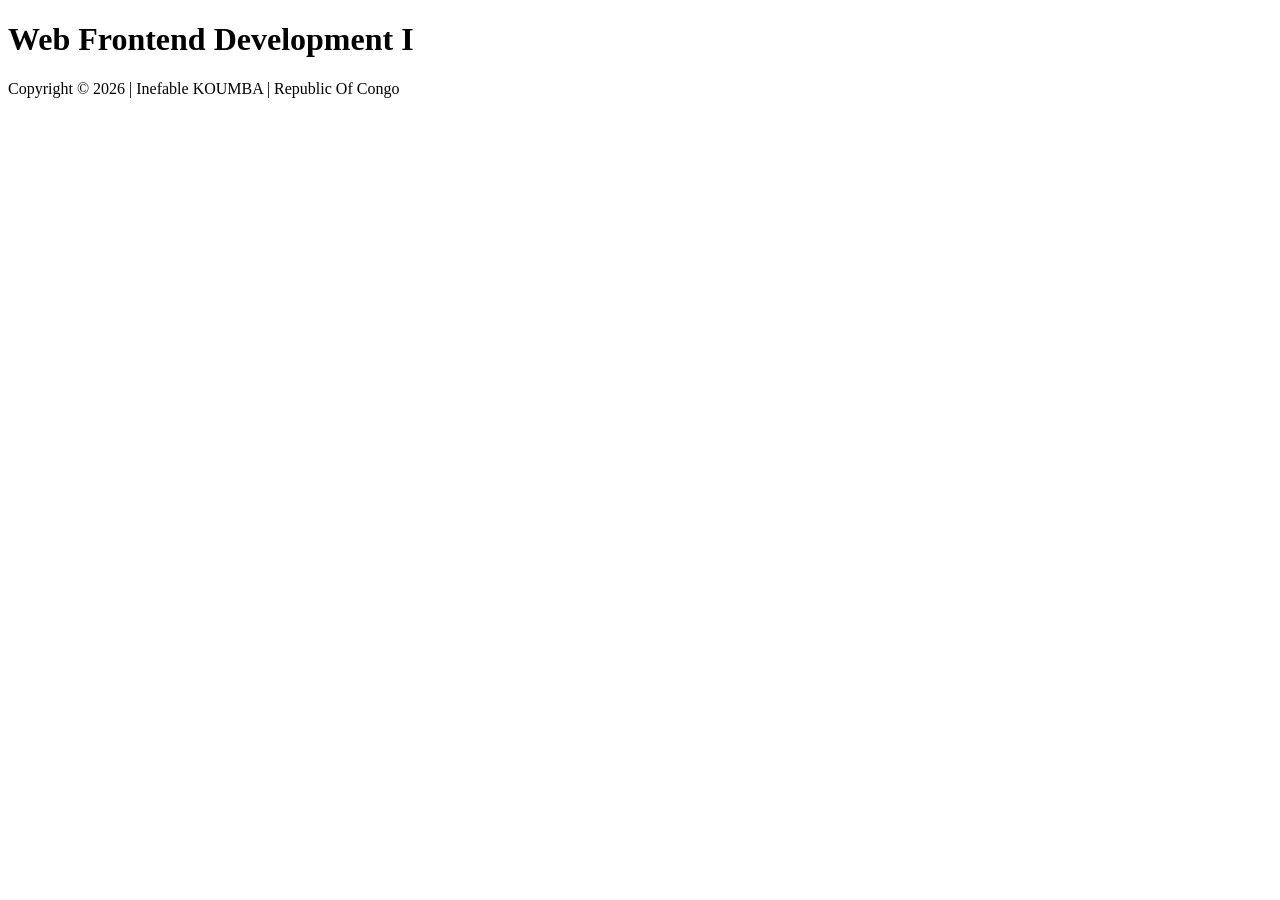
==== index.html @ c151892c "Add initial HTML structure and create CSS files for styling" ====
<!DOCTYPE html>
<html lang="en">

<head>
    <meta charset="UTF-8">
    <meta name="viewport" content="width=device-width, initial-scale=1.0">
    <meta description="Web Frontend Development I">
    <meta author="Inefable KOUMBA">
    <title>Document</title>
</head>

<body>

    <header>
        <h1>Web Frontend Development I</h1>
    </header>
    <main>

    </main>
    <footer>
        <p>Copyright &copy; 2026 | Inefable KOUMBA | Republic Of Congo</p>
    </footer>
</body>

</html>
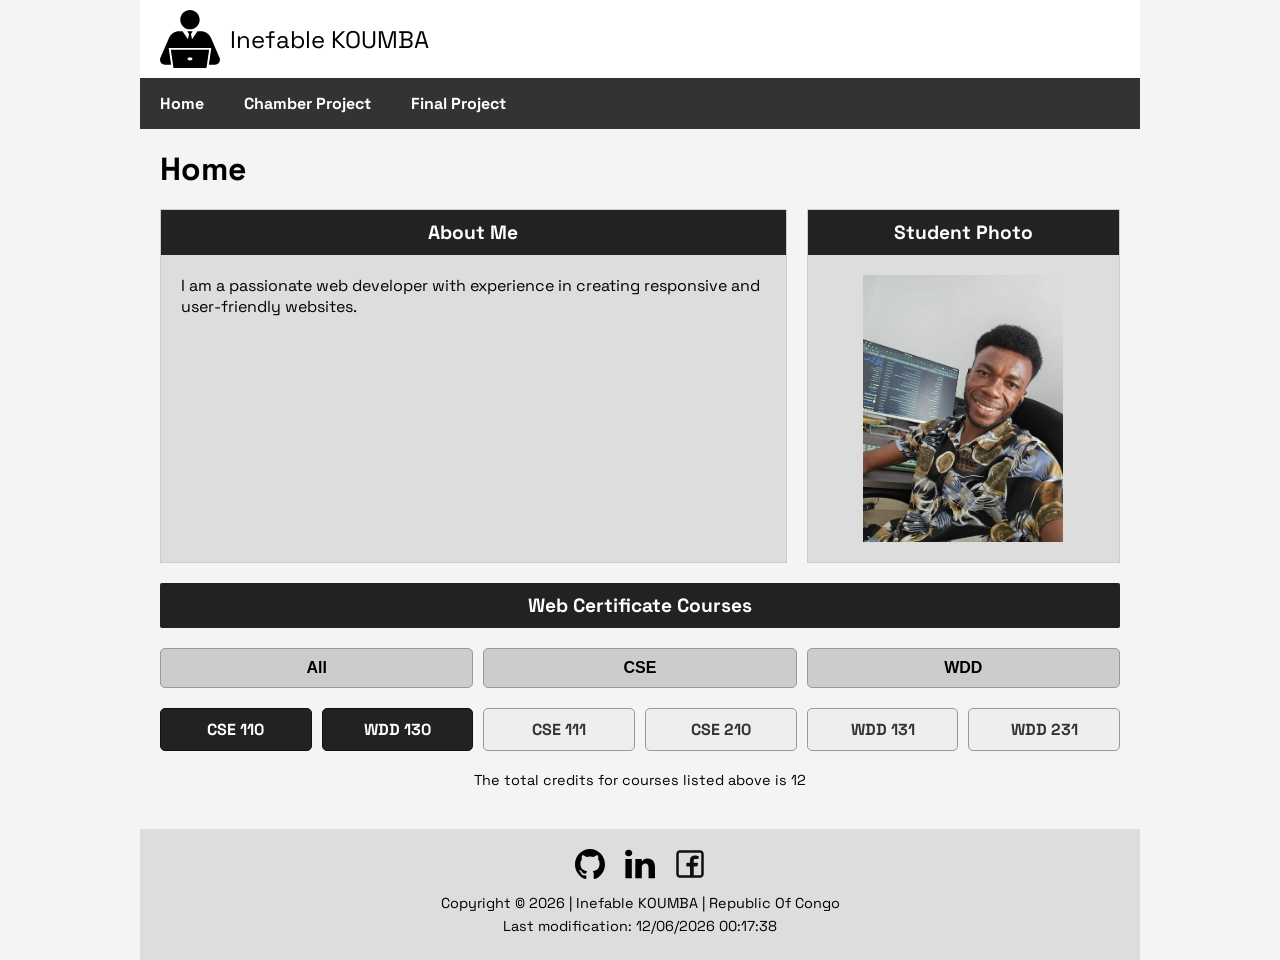
==== commit 0785323e: "feat: implement homepage structure, mobile navigation, and course curriculum display" ====
--- a/index.html
+++ b/index.html
@@ -4,22 +4,69 @@
 <head>
     <meta charset="UTF-8">
     <meta name="viewport" content="width=device-width, initial-scale=1.0">
-    <meta description="Web Frontend Development I">
-    <meta author="Inefable KOUMBA">
+    <meta name="description" content="Web Frontend Development I">
+    <meta name="author" content="Inefable KOUMBA">
     <title>Document</title>
+    <link rel="preconnect" href="https://fonts.googleapis.com">
+    <link rel="preconnect" href="https://fonts.gstatic.com" crossorigin>
+    <link href="https://fonts.googleapis.com/css2?family=Space+Grotesk:wght@400;700&display=swap" rel="stylesheet">
+    <link rel="stylesheet" href="styles/small.css">
+    <link rel="stylesheet" href="styles/large.css" media="screen and (min-width: 768px)">
 </head>
 
 <body>
 
     <header>
-        <h1>Web Frontend Development I</h1>
+        <img src="./images/logo.svg" width="60" alt="Logo">
+        <span>Inefable KOUMBA</span>
+        <button id="menu" aria-label="Menu"></button>
     </header>
+    <nav>
+        <ul>
+            <li><a href="/">Home</a></li>
+            <li><a href="#">Chamber Project</a></li>
+            <li><a href="#">Final Project</a></li>
+        </ul>
+    </nav>
     <main>
+        <h1>Home</h1>
+        <section>
+            <h2>About Me</h2>
+            <p>I am a passionate web developer with experience in creating responsive and user-friendly websites.</p>
+        </section>
+        <section>
+            <h2>Student Photo</h2>
+            <img src="./images/me.jpg" alt="Student Photo">
+        </section>
+        <section>
+            <h2>Web Certificate Courses</h2>
+            <div id="course-filters">
+                <button id="filter-all">All</button>
+                <button id="filter-cse">CSE</button>
+                <button id="filter-wdd">WDD</button>
+            </div>
+            <div id="course-list">
+            </div>
+            <span id="total-credits">The total credits for course listed above is 0</span>
 
+        </section>
     </main>
     <footer>
-        <p>Copyright &copy; 2026 | Inefable KOUMBA | Republic Of Congo</p>
+        <div>
+            <a target="_blank" href="https://github.com/InefableKoumba/wdd231">
+                <img src="./images/github.svg" alt="GitHub Logo">
+            </a>
+            <a target="_blank" href="https://www.linkedin.com/in/inefablekoumba">
+                <img src="./images/linkedin.svg" alt="LinkedIn Logo">
+            </a>
+            <a target="_blank" href="https://www.facebook.com/InefableKoumba">
+                <img src="./images/facebook.svg" alt="Facebook Logo">
+            </a>
+        </div>
+        <p>Copyright &copy; <span id="currentyear"></span> | Inefable KOUMBA | Republic Of Congo</p>
+        <p id="lastModified">Last modification: <span id="modificationDate"></span></p>
     </footer>
+    <script src="scripts/main.js"></script>
 </body>
 
 </html>
--- a/styles/small.css
+++ b/styles/small.css
@@ -0,0 +1,196 @@
+body {
+  font-family: "Space Grotesk", sans-serif;
+  margin: 0;
+  padding: 0;
+  background-color: #f4f4f4;
+}
+
+header {
+  display: flex;
+  align-items: center;
+  padding: 10px 20px;
+  background-color: #fff;
+  position: relative;
+}
+
+header img {
+  width: 60px;
+  height: auto;
+}
+
+header span {
+  font-size: 1.5rem;
+  margin-left: 10px;
+  flex-grow: 1;
+}
+
+#menu {
+  background: none;
+  border: none;
+  font-size: 2rem;
+  cursor: pointer;
+  background-color: #ccc;
+  padding: 2px 10px;
+  border-radius: 5px;
+}
+
+#menu::before {
+  content: "≡"; /* Hamburger icon */
+}
+
+#menu.open::before {
+  content: "X"; /* Close icon */
+}
+
+nav {
+  background-color: #333;
+}
+
+nav ul {
+  list-style-type: none;
+  margin: 0;
+  padding: 0;
+  display: none; /* Hidden by default on mobile */
+  flex-direction: column;
+}
+
+nav.open ul {
+  display: flex; /* Show when open class is applied */
+}
+
+nav ul li {
+  border-bottom: 1px solid #111;
+}
+
+nav ul li a {
+  display: block;
+  padding: 15px 20px;
+  color: #fff;
+  text-decoration: none;
+  font-weight: bold;
+}
+
+nav ul li a:hover {
+  background-color: #555;
+}
+
+main {
+  padding: 20px;
+}
+
+h1 {
+  margin-top: 0;
+}
+
+section {
+  background-color: #ddd;
+  border: 1px solid #ccc;
+  display: flex;
+  flex-direction: column;
+  margin-bottom: 20px;
+}
+
+section h2 {
+  background-color: #222;
+  color: white;
+  margin: 0;
+  padding: 10px;
+  text-align: center;
+  font-size: 1.2rem;
+}
+
+section p {
+  padding: 20px;
+  margin: 0;
+}
+
+section:nth-of-type(2) {
+  text-align: center;
+}
+
+section:nth-of-type(2) img {
+  width: 80%;
+  max-width: 300px;
+  height: auto;
+  background-color: #aaa;
+  margin: 20px auto;
+  display: block;
+}
+
+section:nth-of-type(3) {
+  background-color: transparent;
+  border: none;
+}
+section:nth-of-type(3) h2 {
+  border-radius: 2px;
+}
+
+section:nth-of-type(3) > #course-filters {
+  display: flex;
+  justify-content: space-between;
+  gap: 10px;
+  margin: 20px 0;
+}
+
+section:nth-of-type(3) > #course-filters button {
+  flex: 1;
+  padding: 10px;
+  border: 1px solid #999;
+  background-color: #ccc;
+  cursor: pointer;
+  border-radius: 5px;
+  font-weight: bold;
+  font-size: 1rem;
+}
+
+section:nth-of-type(3) > #course-list {
+  display: flex;
+  flex-direction: column;
+  gap: 10px;
+  margin-bottom: 20px;
+}
+
+.course-card {
+  padding: 10px;
+  border: 1px solid #999;
+  background-color: #eee;
+  text-align: center;
+  border-radius: 5px;
+  font-weight: bold;
+  color: #333;
+}
+
+.course-card.completed {
+  background-color: #222;
+  color: #fff;
+  border-color: #111;
+}
+
+section:nth-of-type(3) > span {
+  display: block;
+  text-align: center;
+  font-size: 0.9rem;
+}
+
+footer {
+  text-align: center;
+  padding: 20px;
+  background-color: #ddd;
+}
+
+footer > div {
+  display: flex;
+  justify-content: center;
+  gap: 20px;
+  margin-bottom: 10px;
+}
+
+footer > div img {
+  width: 30px;
+  height: 30px;
+}
+
+footer p {
+  margin: 5px 0;
+  font-size: 0.9rem;
+}
--- a/styles/large.css
+++ b/styles/large.css
@@ -0,0 +1,60 @@
+body {
+  max-width: 1000px;
+  margin: 0 auto;
+}
+
+#menu {
+  display: none;
+}
+
+nav ul {
+  display: flex;
+  flex-direction: row;
+}
+
+nav ul li {
+  border-bottom: none;
+}
+
+main {
+  display: grid;
+  grid-template-columns: 2fr 1fr;
+  gap: 20px;
+}
+
+h1 {
+  grid-column: 1 / -1;
+  margin-bottom: 0;
+}
+
+section {
+  margin-bottom: 0;
+}
+
+section:nth-of-type(1) {
+  grid-column: 1;
+}
+
+section:nth-of-type(2) {
+  grid-column: 2;
+}
+
+section:nth-of-type(2) img {
+  width: 80%;
+  max-width: 200px;
+}
+
+section:nth-of-type(3) {
+  grid-column: 1 / -1;
+  padding-bottom: 20px;
+}
+
+section:nth-of-type(3) > #course-list {
+  flex-direction: row;
+  flex-wrap: wrap;
+  justify-content: center;
+}
+#course-list .course-card {
+  flex: 1;
+  min-width: 120px;
+}
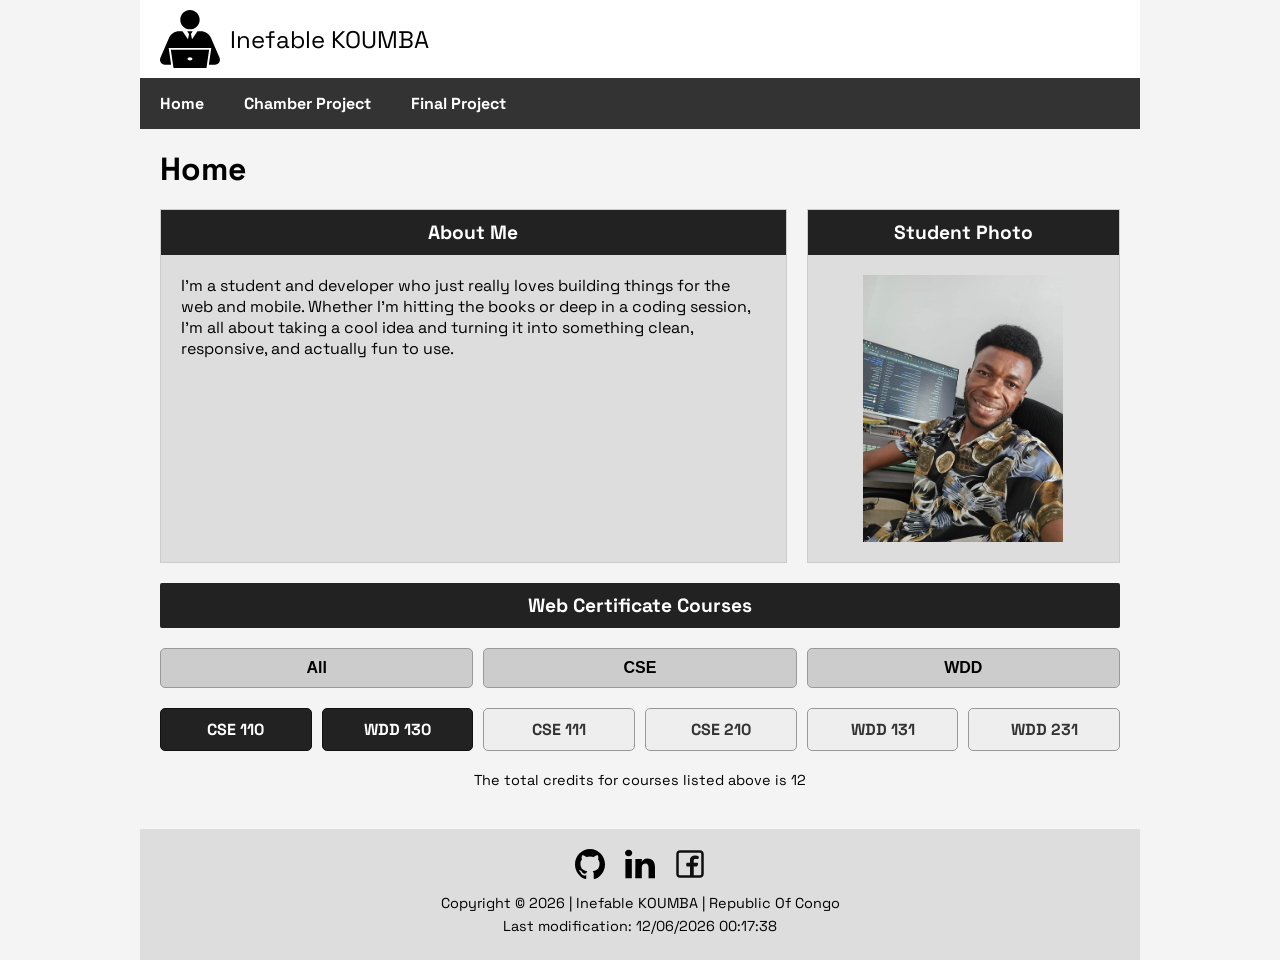
==== commit 9ccddad5: "style: reformat meta description and update about me section content" ====
--- a/index.html
+++ b/index.html
@@ -4,14 +4,16 @@
 <head>
     <meta charset="UTF-8">
     <meta name="viewport" content="width=device-width, initial-scale=1.0">
-    <meta name="description" content="Web Frontend Development I">
+    <meta name="description"
+        content="WDD 231 Web Frontend Development I course portfolio by Inefable KOUMBA. Showcases responsive web design and JavaScript projects.">
     <meta name="author" content="Inefable KOUMBA">
-    <title>Document</title>
+    <title>Web Frontend Development I</title>
     <link rel="preconnect" href="https://fonts.googleapis.com">
     <link rel="preconnect" href="https://fonts.gstatic.com" crossorigin>
     <link href="https://fonts.googleapis.com/css2?family=Space+Grotesk:wght@400;700&display=swap" rel="stylesheet">
     <link rel="stylesheet" href="styles/small.css">
     <link rel="stylesheet" href="styles/large.css" media="screen and (min-width: 768px)">
+    <script src="scripts/main.js" defer></script>
 </head>
 
 <body>
@@ -32,11 +34,13 @@
         <h1>Home</h1>
         <section>
             <h2>About Me</h2>
-            <p>I am a passionate web developer with experience in creating responsive and user-friendly websites.</p>
+            <p>I'm a student and developer who just really loves building things for the web and mobile. Whether I'm
+                hitting the books or deep in a coding session, I'm all about taking a cool idea and turning it into
+                something clean, responsive, and actually fun to use.</p>
         </section>
         <section>
             <h2>Student Photo</h2>
-            <img src="./images/me.jpg" alt="Student Photo">
+            <img src="./images/inefable-picture.jpg" alt="Photo Of Inefable KOUMBA">
         </section>
         <section>
             <h2>Web Certificate Courses</h2>
@@ -66,7 +70,7 @@
         <p>Copyright &copy; <span id="currentyear"></span> | Inefable KOUMBA | Republic Of Congo</p>
         <p id="lastModified">Last modification: <span id="modificationDate"></span></p>
     </footer>
-    <script src="scripts/main.js"></script>
+
 </body>
 
 </html>
--- a/styles/large.css
+++ b/styles/large.css
@@ -1,60 +1,63 @@
-body {
-  max-width: 1000px;
-  margin: 0 auto;
+@media (min-width: 768px) {
+  body {
+    max-width: 1000px;
+    margin: 0 auto;
+  }
+
+  #menu {
+    display: none;
+  }
+
+  nav ul {
+    display: flex;
+    flex-direction: row;
+  }
+
+  nav ul li {
+    border-bottom: none;
+  }
+
+  main {
+    display: grid;
+    grid-template-columns: 2fr 1fr;
+    gap: 20px;
+  }
+
+  h1 {
+    grid-column: 1 / -1;
+    margin-bottom: 0;
+  }
+
+  section {
+    margin-bottom: 0;
+  }
+
+  section:nth-of-type(1) {
+    grid-column: 1;
+  }
+
+  section:nth-of-type(2) {
+    grid-column: 2;
+  }
+
+  section:nth-of-type(2) img {
+    width: 80%;
+    max-width: 200px;
+  }
+
+  section:nth-of-type(3) {
+    grid-column: 1 / -1;
+    padding-bottom: 20px;
+  }
+
+  section:nth-of-type(3) > #course-list {
+    flex-direction: row;
+    flex-wrap: wrap;
+    justify-content: center;
+  }
+
+  #course-list .course-card {
+    flex: 1;
+    min-width: 120px;
+  }
 }
-
-#menu {
-  display: none;
-}
-
-nav ul {
-  display: flex;
-  flex-direction: row;
-}
-
-nav ul li {
-  border-bottom: none;
-}
-
-main {
-  display: grid;
-  grid-template-columns: 2fr 1fr;
-  gap: 20px;
-}
-
-h1 {
-  grid-column: 1 / -1;
-  margin-bottom: 0;
-}
-
-section {
-  margin-bottom: 0;
-}
-
-section:nth-of-type(1) {
-  grid-column: 1;
-}
-
-section:nth-of-type(2) {
-  grid-column: 2;
-}
-
-section:nth-of-type(2) img {
-  width: 80%;
-  max-width: 200px;
-}
-
-section:nth-of-type(3) {
-  grid-column: 1 / -1;
-  padding-bottom: 20px;
-}
-
-section:nth-of-type(3) > #course-list {
-  flex-direction: row;
-  flex-wrap: wrap;
-  justify-content: center;
-}
-#course-list .course-card {
-  flex: 1;
-  min-width: 120px;
-}
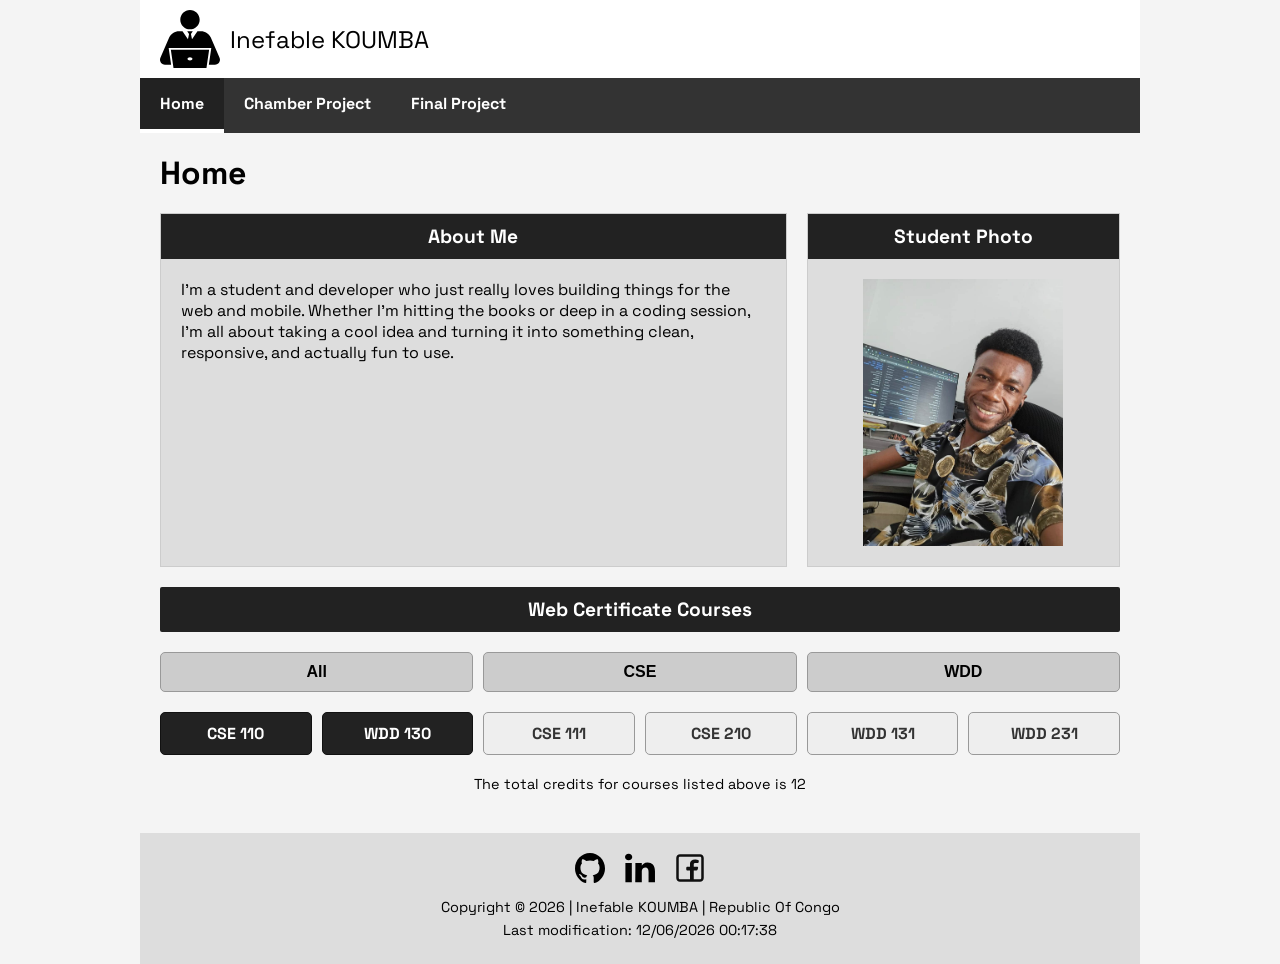
==== commit a18d8eaa: "refactor: clean up code comments, standardize navigation active states, and update styling responsiv" ====
--- a/index.html
+++ b/index.html
@@ -13,7 +13,9 @@
     <link href="https://fonts.googleapis.com/css2?family=Space+Grotesk:wght@400;700&display=swap" rel="stylesheet">
     <link rel="stylesheet" href="styles/small.css">
     <link rel="stylesheet" href="styles/large.css" media="screen and (min-width: 768px)">
-    <script src="scripts/main.js" defer></script>
+    <script src="scripts/date.js" defer></script>
+    <script src="scripts/navigation.js" defer></script>
+    <script src="scripts/course.js" defer></script>
 </head>
 
 <body>
@@ -25,8 +27,8 @@
     </header>
     <nav>
         <ul>
-            <li><a href="/">Home</a></li>
-            <li><a href="#">Chamber Project</a></li>
+            <li><a href="/" class="active">Home</a></li>
+            <li><a href="/chamber/directory.html">Chamber Project</a></li>
             <li><a href="#">Final Project</a></li>
         </ul>
     </nav>
--- a/styles/small.css
+++ b/styles/small.css
@@ -35,11 +35,11 @@
 }
 
 #menu::before {
-  content: "≡"; /* Hamburger icon */
+  content: "≡";
 }
 
 #menu.open::before {
-  content: "X"; /* Close icon */
+  content: "X";
 }
 
 nav {
@@ -50,12 +50,12 @@
   list-style-type: none;
   margin: 0;
   padding: 0;
-  display: none; /* Hidden by default on mobile */
+  display: none;
   flex-direction: column;
 }
 
 nav.open ul {
-  display: flex; /* Show when open class is applied */
+  display: flex;
 }
 
 nav ul li {
@@ -74,12 +74,20 @@
   background-color: #555;
 }
 
+nav ul li a.active {
+  background-color: #222;
+  color: #fff;
+  font-weight: bold;
+  border-left: 4px solid #fff;
+}
+
 main {
   padding: 20px;
 }
 
 h1 {
   margin-top: 0;
+  font-family: "Space Grotesk", sans-serif;
 }
 
 section {
--- a/styles/large.css
+++ b/styles/large.css
@@ -15,6 +15,11 @@
 
   nav ul li {
     border-bottom: none;
+  }
+
+  nav ul li a.active {
+    border-left: none;
+    border-bottom: 4px solid #fff;
   }
 
   main {
